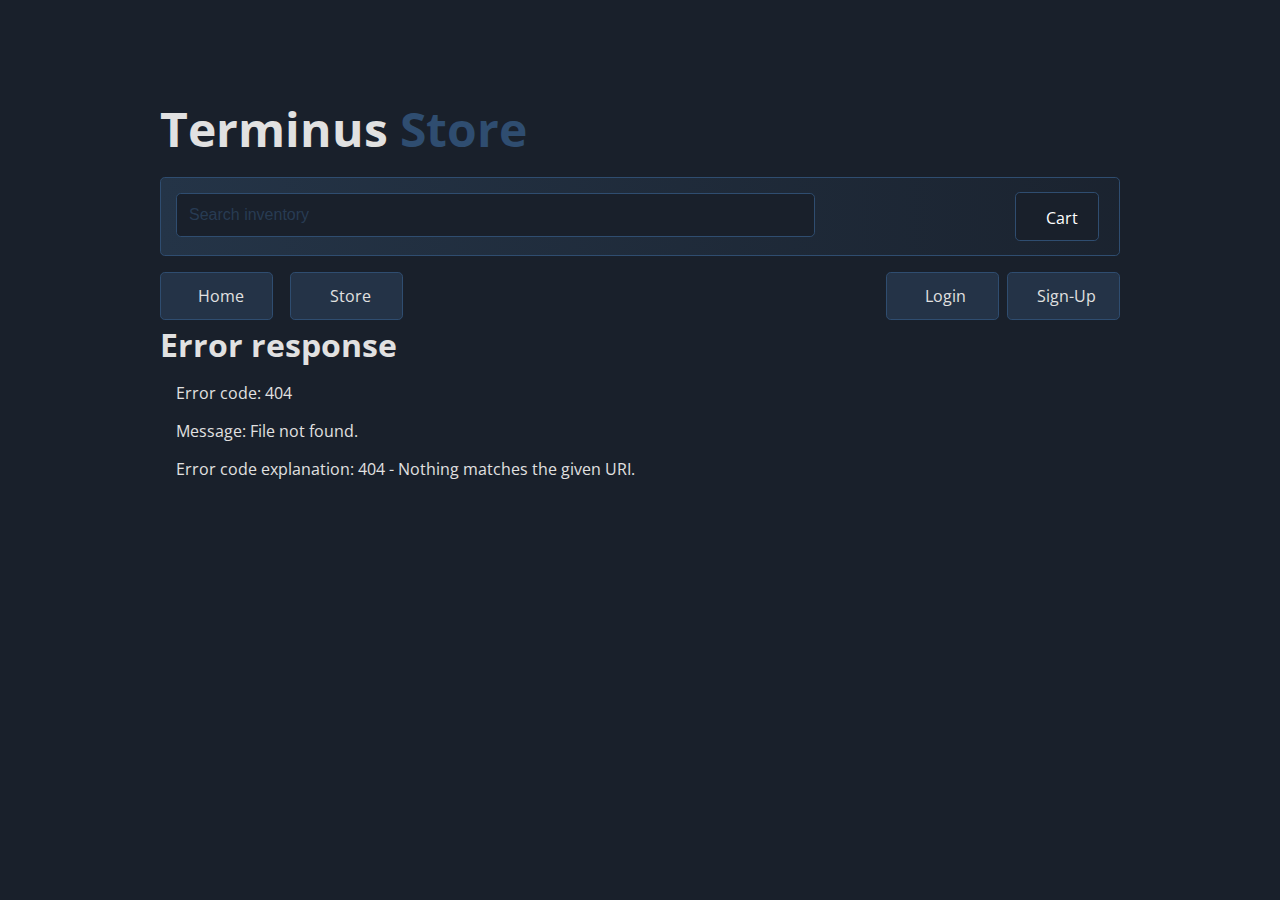
==== index.html @ a8377796 "Documentation, Readme" ====
<!--
    Team Terminus

    @authors
        -Tony Wiedman
-->

<!DOCTYPE html>
<html lang="en">

<head>

    <!-- Meta tags -->
    <meta charset="UTF-8" />
    <meta name="author" content="Team Terminus">
    <meta name="description" content="A store with some cool products.">
    <meta name="keywords" content="terminus, store, java, spring, boot, mvc, jpa, h2, aws, rds">

    <!-- PWA -->
    <link rel="manifest" href="manifest.json" />
    <meta name="viewport" content="width=device-width, initial-scale=1.0" />
    <meta name="theme-color" content="#19202b" />
    <link rel="shortcut icon" type="image/png" href="assets/images/webicon.png" />
    <link rel="apple-touch-icon" href="assets/images/webicon.png" />

    <!-- JavaScript Libaries -->
    <script src="lib/auth.js" defer></script>
    <script src="lib/script.js" defer></script>
    <script src="lib/store.js" defer></script>

    <script src="lib/login.js" defer></script>
    <script src="lib/signup.js" defer></script>
    <script src="lib/order.js" defer></script>
    <script src="lib/orders.js" defer></script>

    <!-- Third party assets -->
    <script src="https://ajax.googleapis.com/ajax/libs/jquery/3.6.0/jquery.js"></script>
    <script src="assets/js/74de4910c5.js" crossorigin="anonymous"></script>

    <!-- Style Assets -->
    <link rel="stylesheet" href="assets/css/style.css">

    <title>The Terminus Store</title>
</head>

<body>
    <!-- 
        Header Container with logo, navigation, etc.
     -->
    <div id="container">
        <h1 id="homeLogo">
            <div class="logoHover">
                <i class="fa-duotone fa-store"></i> Terminus
                <font color="#2f4d70">Store</font>
                <!---<img class="logoPng" src="assets/images/logo.png">--->
            </div>
        </h1>
        <nav>
            <ul class="menu">
                <li class="search">
                    <input id="filterSearch" onkeyup="searchOpenStore(this.value);" class="searchInp" type="text" placeholder="Search inventory"> <i style="margin-left:-2em;margin-top:8px;opacity:0.7;color:#426a97;" class="fa-solid fa-magnifying-glass"></i>
                </li>
                <!-- Submenu -->
                <li id="accountNav" class="item has-submenu">
                    <a tabindex="0">My Account</a>
                    <ul class="submenu">
                        <li class="subitem"><a onclick="showOrders()" id="ordersNav" href="#">Order History</a></li>
                        <li class="subitem"><a id="editAccountNav" href="#">Edit Information</a></li>
                        <li class="subitem"><a id="logOutNav" onclick="logOut();" href="#">Logout</a></li>
                    </ul>
                </li>
                <li class="item button"><a id="cartNav" onclick="getCart()" href="#"><i class="fa-duotone fa-cart-shopping" style="font-size: 1.2rem;margin-right:0.5em"></i>Cart</a></li>



                <!-- Login/Signup Buttons -->
                <!--
                <li class="item button"><a id="loginNav" href="#">Log in</a></li>
                <li class="item button"><a id="logoutNav" href="#">Log out</a></li>
                <li class="item button secondary"><a id="signupNav" href="#">Sign-Up!</a></li>
                -->
                <li class="toggle">
                    <a href="#"><i class="fas fa-bars"></i></a>
                </li>
            </ul>
        </nav>





        <!-- loading message while fetching -->

        <div id="loading">
            Loading...
        </div>
        <div id="buttons">
            <div onclick="main();" id="backBtn" class="xButton" style="display: inline-block;min-width: 113px;text-align: center;"><i style="margin-right:0.5em;" class="fa-duotone fa-house"></i> Home</div>
            <div onclick="getStore();" id="storeBtn" class="xButton" style="display: inline-block;min-width: 113px;text-align: center;"><i style="margin-right:0.5em;" class="fa-duotone fa-shop"></i></i> Store</div>

            <div onclick="signupFetch();" id="topSignupBtn" class="xButton creds"><i style="font-size:smaller;margin-right:0.5em;" class="fa-duotone fa-user-plus"></i> Sign-Up</div>
            <div onclick="loginFetch();" id="topLoginBtn" class="xButton creds" style="float:right;margin-right:0.5em;"><i style="font-size:smaller;margin-right:0.5em;" class="fa-duotone fa-key"></i> Login</div>
        </div>


        <!--
            Main Container
        -->
        <div id="contentContainer">

        </div>


        <!--
            Store Container
        -->
        <div id="storeContainer">
            <table style="width:100%;margin-bottom: 25px;user-select: none;border:0;" align="center" id="storeRows" border="0" cellpadding="0" cellspacing="0">
                <tbody>

                </tbody>
            </table>
        </div>


        <!--
            Product Page Container
        -->
        <div id="storeItemContainer"></div>


        <!--
            Cart Container
        -->
        <div id="cartContainer"></div>


        <!--
            Order History Container
        -->
        <div id="orderContainer"></div>
    </div>
</body>

</html>
---- assets/css/style.css ----
/**
 * TEAM TERMINUS
 * 
 * @authors
 *      -Tony Wiedman
 * 
 */

@import url('https://fonts.googleapis.com/css2?family=Open+Sans:ital,wght@0,300;0,400;0,500;0,600;0,700;0,800;1,300;1,400;1,500;1,600;1,700;1,800&display=swap');
:root {
    color-scheme: dark;
}

* {
    box-sizing: border-box;
    padding: 0;
    margin: 0;
}

#logoutNav {
    display: none;
}

#accountNav {
    /*display: none;*/
    opacity: 0;
}

#backBtn {
    margin-right: 0.8em;
}

input[type="submit"] {
    font-size: 1rem;
    padding: 0.7em !important;
    background: rgb(25, 32, 43);
    color: #e1e1e1;
    border: 1px #2f4d70 solid;
    cursor: pointer;
}

input[type="submit"]:hover {
    background: rgb(25 32 43 / 58%);
}

input[type="checkbox"] {
    margin: 1em;
}

.top-logo {
    margin-top: 1em;
    font-size: 2.5rem;
    font-weight: 900;
    margin-bottom: -0.33em;
    user-select: none;
}

input[type="text"],
input[type="password"],
input[type="email"] {
    font-size: 1rem;
    padding: 0.75em !important;
    background: rgb(25, 32, 43);
    color: #426a97;
    border: 1px #2f4d70 solid;
    border-radius: 0.3em;
    outline: none;
    transition: all ease 0.3s;
}

input[type="text"]:hover,
input[type="password"]:hover,
input[type="email"]:hover {
    background: rgb(32, 40, 53);
}

::placeholder {
    color: #426a978a;
    font-weight: 400;
    opacity: 0.7;
}

body {
    font-family: 'Open Sans', sans-serif;
    background-color: rgb(25, 32, 43);
    color: #e1e1e1;
    max-width: 75vw;
    margin: auto;
}

#homeLogo {
    margin-top: 2em;
    cursor: pointer;
    user-select: none;
    font-size: 3rem;
}

.logoHover {
    display: inline-block;
    transition: .2s all;
}

.logoHover:active {
    transform: scale(0.98);
}

@keyframes logohover {
    0% {
        transform: translateX(0);
    }
    100% {
        transform: translateX(28px);
    }
}

.searchInp {
    margin-top: 0.44em;
    width: 92%;
}

nav {
    margin-top: 1em;
    /*background: #243447;*/
    background-image: linear-gradient(90deg, rgba(36, 52, 71, 1) 0%, rgba(0, 0, 0, 0) 120%);
    padding: 0 15px;
    border: 1px solid #2f4d70;
    border-radius: 0.3em;
    /*box-shadow: inset 0px 0 14px 0px #00000040, 0 0 5px 2px #00000038;*/
    user-select: none;
}

a {
    color: white;
    text-decoration: none;
    cursor: pointer;
}

.menu,
.submenu {
    list-style-type: none;
}

.search {
    font-size: 20px;
    padding: 7.5px 10px 7.5px 0;
    font-weight: 700;
    font-style: italic;
    order: 1;
    position: relative;
    display: block;
    width: 85%;
}

.item {
    padding: 10px;
}

button {
    transition: all .2s ease;
}

button:hover {
    background-color: #2f4d70;
}

.item.button {
    padding: 9px 5px;
}

.item:not(.button) a:hover,
.item a:hover::after {
    color: #ccc;
}


/* Mobile menu */

.menu {
    display: flex;
    flex-wrap: wrap;
    justify-content: space-between;
    align-items: center;
}

.menu li a {
    display: block;
    padding: 15px 5px;
}

.menu li.subitem a {
    padding: 15px;
}

.toggle {
    order: 1;
    font-size: 20px;
}

.item.button {
    order: 2;
}

.item {
    order: 3;
    width: 100%;
    text-align: center;
    display: none;
}

.active .item {
    display: block;
}

.button.secondary {
    /* divider between buttons and menu links */
    border-bottom: 1px #2f4d70 solid;
}


/* Submenu up from mobile screens */

.submenu {
    display: none;
}

.submenu-active .submenu {
    display: block;
}

.has-submenu i {
    font-size: 12px;
}

.has-submenu>a::after {
    font: var(--fa-font-solid);
    font-size: 12px;
    line-height: 16px;
    font-weight: 900;
    content: "\f078";
    color: white;
    padding-left: 5px;
}

.subitem a {
    padding: 10px 15px;
}

.submenu-active {
    background-color: #191f26;
    border-radius: 0.8rem;
}

p {
    margin: 1em;
}

.success-text {
    color: #8eff82;
}

.warning-text {
    color: #ff6f38;
}

.info-text {
    color: #386dff;
}

.singlePriceBox {
    margin-top: 7em;
    margin-right: 1em;
    float: right;
    font-size: larger;
}


/* !responsive mobile */

@media only screen and (max-width: 600px) {
    .singlePriceBox {
        margin-top: 2em;
        margin-right: unset !important;
        float: unset !important;
    }
    .column {
        width: 95%;
    }
    body {
        max-width: 95vw !important;
    }
    nav {
        margin-top: 1em !important;
    }
    .submenu-active {
        margin-bottom: 1em;
    }
    .searchInp {
        margin-top: 2px;
    }
}


/* Tablet menu */

@media all and (min-width: 700px) {
    .menu {
        justify-content: center;
    }
    .search {
        margin-bottom: unset;
        flex: 1;
    }
    .item.button {
        width: auto;
        order: 1;
        display: block;
    }
    .toggle {
        flex: 1;
        text-align: right;
        order: 2;
    }
    /* Button up from tablet screen */
    .menu li.button a {
        padding: 10px 20px;
        margin: 5px 0;
    }
    .button a {
        background: rgb(25, 32, 43);
        border: 1px #2f4d70 solid;
        border-radius: 0.3em;
    }
    .button.secondary {
        border: 0;
    }
    .button.secondary a {
        background: transparent;
        border: 1px #2f4d70 solid;
    }
    .button a:hover {
        text-decoration: none;
    }
    .button:not(.secondary) a:hover {
        background: rgb(38, 58, 88);
        border-color: #27486e;
    }
}

#contentContainer {
    margin-bottom: 2em;
    width: 100%;
}

.mainDiv {
    position: relative;
    z-index: 1;
    background-image: linear-gradient(155deg, rgba(36, 52, 71, 1) 0%, rgba(0, 0, 0, 0) 42%);
    padding: 2em;
    border-radius: 0.3em;
    margin-top: 1em;
    animation: load .2s ease 0s 1 normal forwards;
}

#cartContainer {
    animation: load .2s ease 0s 1 normal forwards;
}

.removeBtn {
    background-color: #475769ad;
    padding: 3px 5px;
    display: inline-block;
    margin: 0.5em;
    border-radius: 0.2em;
    border-bottom: 2px solid #4d5a69;
    border-left: 2px solid #4d5a69;
    font-size: 0.8rem;
    float: right;
    margin-top: -35px;
}

.cartItem {
    position: relative;
    background-image: linear-gradient(147deg, rgba(36, 52, 71, 1) 0%, rgba(0, 0, 0, 0) 85%);
    z-index: 1;
    padding: 0.5em;
    border-radius: 0.3em;
    height: auto;
    width: 100%;
    margin-top: 1em;
    width: 100%;
    transition: all ease 0.3s;
    animation: loadLeft .2s ease 0s 1 normal forwards;
}

.itemPrice {
    font-size: 1.3rem;
}

.cartItem::before {
    position: absolute;
    border-radius: 0.3em;
    content: "";
    top: 0;
    right: 0;
    bottom: 0;
    left: 0;
    background-image: linear-gradient(311deg, rgba(36, 52, 71, 1) 0%, rgba(0, 0, 0, 0) 78%) !important;
    z-index: -1;
    transition: opacity .2s linear;
    opacity: 0;
}

.cartItem:hover::before {
    border-radius: 0.3em;
    opacity: 1;
}

#orderContainer {
    animation: load .2s ease 0s 1 normal forwards;
}

.mainDiv::before {
    position: absolute;
    content: "";
    top: 0;
    right: 0;
    bottom: 0;
    left: 0;
    background: linear-gradient(306deg, rgba(36, 52, 71, 1) 0%, rgba(0, 0, 0, 0) 42%) !important;
    z-index: 1;
    transition: opacity .2s linear;
    border-radius: 0.3em;
    opacity: 0;
}

.mainDiv:hover::before {
    border-radius: 0.3em;
    opacity: 1;
}

.formDiv {
    position: relative;
    background-image: linear-gradient(198deg, rgba(36, 52, 71, 1) 0%, rgba(0, 0, 0, 0) 78%);
    z-index: 1;
    padding: 2em;
    border-radius: 0.3em;
    font-size: 1.2rem;
    height: auto;
    padding: 1.5rem;
    width: 100%;
    margin-top: 1em;
    display: inline-grid;
    width: 100%;
    animation: loadLeft .2s ease 0s 1 normal forwards;
}

.formDiv::before {
    position: absolute;
    border-radius: 0.3em;
    content: "";
    top: 0;
    right: 0;
    bottom: 0;
    left: 0;
    background-image: linear-gradient(29deg, rgba(36, 52, 71, 1) 0%, rgba(0, 0, 0, 0) 78%) !important;
    z-index: -1;
    transition: opacity .2s linear;
    opacity: 0;
}

.formDiv:hover::before {
    border-radius: 0.3em;
    opacity: 1;
}

.formDiv2 {
    position: relative;
    background-image: linear-gradient(29deg, rgba(36, 52, 71, 1) 0%, rgba(0, 0, 0, 0) 95%) !important;
    z-index: 1;
    padding: 2em;
    border-radius: 0.3em;
    font-size: 1.2rem;
    height: auto;
    padding: 1.5rem;
    width: 100%;
    margin-top: 1em;
    display: inline-grid;
    width: 100%;
    animation: loadLeft .2s ease 0s 1 normal forwards;
}

.formDiv2::before {
    position: absolute;
    content: "";
    top: 0;
    right: 0;
    bottom: 0;
    left: 0;
    background-image: linear-gradient(198deg, rgba(36, 52, 71, 1) 0%, rgba(0, 0, 0, 0) 95%) !important;
    z-index: -1;
    transition: opacity .2s linear;
    opacity: 0;
    border-radius: 0.3em;
}

.formDiv2:hover::before {
    opacity: 1;
    border-radius: 0.3em;
}

.formDiv>input {
    margin: 1em;
}

#storeContainer {
    margin-bottom: 2em;
    width: 100%;
}

@keyframes load {
    0% {
        opacity: 0;
        transform: translateY(-80px);
    }
    100% {
        opacity: 1;
        transform: translateY(0);
    }
}

@keyframes loadLeft {
    0% {
        opacity: 0;
        transform: translateX(-250px);
    }
    100% {
        opacity: 1;
        transform: translateX(0);
    }
}

@keyframes loadScale {
    0% {
        transform: scale(0.8);
    }
    100% {
        transform: scale(1);
    }
}

#productContainer {
    width: 100%;
}

.singleProductImage {
    box-shadow: inset 0px 0 14px 0px #00000040, 0 0 5px 2px #00000038;
    border: 1px #2f4d70 solid;
    border-radius: 0.3em;
    margin-top: 1em;
    width: 22vw;
    height: 400px;
    background-position: center center;
    background-color: #fff;
    padding: 0.5em;
    background-size: contain;
    background-repeat: no-repeat;
}

.productImage {
    box-shadow: inset 0px 0 14px 0px #00000040, 0 0 5px 2px #00000038;
    border: 1px #2f4d70 solid;
    width: 100px;
    height: 100px;
    border-radius: 0.5em;
    background-position: center center;
    background-color: #fff;
    padding: 0.5em;
    background-size: contain;
    background-repeat: no-repeat;
}

#singleProductDiv {
    font-size: 1.2rem;
    border-radius: 0.3rem;
    background-color: #19202b;
    height: auto;
    padding: 1.5rem;
    width: 100%;
    border: 1px #2f4d70 solid;
    margin-top: 1em;
    transition: all ease 0.3s;
    animation: loadScale .2s ease 0s 1 normal forwards;
}

.creds {
    min-width: 113px;
    text-align: center;
    display: inline-block;
    float: right;
}

#productDiv {
    border-radius: 0.3rem;
    background-color: #19202b;
    height: auto;
    padding: 1.5rem;
    width: 100%;
    border: 1px #2f4d70 solid;
    margin-top: 1em;
    transition: all ease 0.3s;
    animation: load .2s ease 0s 1 normal forwards;
}

.easyScreenTop {
    margin-top: 5em;
    margin-left: 4em;
    text-align: right;
    animation: faderight 1s ease 0s 1 normal forwards;
}

.easyScreenBottom {
    /*margin-top: 3.2em;*/
    text-align: right;
    animation: fadebottom 1s ease 0s 1 normal forwards;
}

.easy1 {
    opacity: 0;
    transition: none !important;
    animation: fadetop .3s ease 0.5s 1 normal forwards;
}

.step1 {
    font-size: 7rem;
    margin: 1em;
    opacity: 0;
    animation: fadein 1s ease 0.5s 1 normal forwards;
}

.easy2 {
    opacity: 0;
    transition: none !important;
    animation: fadetop .3s ease 0.8s 1 normal forwards;
}

.step2 {
    font-size: 7rem;
    margin: 1em;
    opacity: 0;
    animation: fadein 1s ease 0.8s 1 normal forwards;
}

.easy3 {
    opacity: 0;
    transition: none !important;
    animation: fadetop .3s ease 1.1s 1 normal forwards;
}

.step3 {
    font-size: 7rem;
    margin: 1em;
    opacity: 0;
    animation: fadein 1s ease 1.1s 1 normal forwards;
}

@keyframes fadein {
    0% {
        opacity: 0;
    }
    100% {
        opacity: 1;
    }
}

@keyframes fadetop {
    0% {
        opacity: 0;
        transform: translateY(-100px);
    }
    100% {
        opacity: 1;
        transform: translateY(0);
    }
}

@keyframes fadebottom {
    0% {
        opacity: 0;
        transform: translateY(50px);
    }
    100% {
        opacity: 1;
        transform: translateY(0);
    }
}

@keyframes faderight {
    0% {
        opacity: 0;
        transform: translateX(50px);
    }
    100% {
        opacity: 1;
        transform: translateX(0);
    }
}

#productDiv:hover {
    background-image: linear-gradient(151deg, rgba(36, 52, 71, 1) 0%, rgba(0, 0, 0, 0) 85%);
    border: 1px #19202b solid;
    /*box-shadow: 0px 0px 29px 0px rgb(0 0 0 / 64%);*/
}

.title {
    margin-top: 0.5em;
    margin-bottom: 0.5em;
}

.productContainer:after {
    content: "";
    display: table;
    clear: both;
}

button,
.xButton {
    background-color: #243347;
    padding: 0.76em;
    border: 1px solid #2f4d70;
    border-radius: 0.3em;
    margin-bottom: 0.15em;
    user-select: none;
    display: block;
    cursor: pointer;
}

#topLoginBtn {
    display: none;
}

#topSignupBtn {
    display: none;
}

.xButton:hover {
    background-color: #3a5472;
    border: 1px solid #243347;
}

.xButton:active {
    transform: scale(0.98);
}

.column {
    float: left;
    width: 50%;
    padding: 10px;
    margin: 0;
}

.row:after {
    content: "";
    display: table;
    clear: both;
}

.logoPng {
    width: 76%;
    height: auto;
}

.productTitle {
    font-size: 1.5rem;
    text-align: left;
    margin-bottom: 1em;
}

.right {
    float: right;
}

@media only screen and (max-width: 1200px) {
    body {
        max-width: 90vw !important;
    }
    .column {
        width: 100% !important;
    }
    .productLeft {
        width: 100% !important;
        margin-left: 0 !important;
        margin-right: 0 !important;
    }
    .productRight {
        width: 100% !important;
    }
    .productTitle {
        font-size: 1.2rem !important;
    }
    #productDiv {
        font-size: 0.9rem !important;
    }
    #homeLogo {
        font-size: 1.9rem;
    }
    .title {
        font-size: 1.7rem;
    }
    .xButton {
        width: auto !important;
        text-align: center;
    }
    .logoPng {
        width: 80vw;
        height: auto;
    }
    .singleProductImage {
        width: 100% !important;
    }
    .mainDiv {
        width: 100%;
    }
}


/* Desktop menu */

@media all and (min-width: 960px) {
    .menu {
        align-items: flex-start;
        flex-wrap: nowrap;
        background: none;
    }
    .search {
        order: 0;
    }
    .item {
        order: 1;
        position: relative;
        display: block;
        width: auto;
    }
    .button {
        order: 2;
    }
    .submenu-active .submenu {
        border-bottom: 1px solid #2f4d70;
        border-right: 1px solid #2f4d70;
        border-left: 1px solid #2f4d70;
        display: block;
        position: absolute;
        left: -67px;
        top: 72px;
        min-width: 200px;
        background: #191f26f2;
        z-index: 5;
    }
    .toggle {
        display: none;
    }
    .submenu-active {
        border-radius: 0;
    }
}

#cartContainer {
    margin-bottom: 2em;
    width: 100%;
    display: none;
}

#orderContainer {
    margin-bottom: 2em;
    width: 100%;
    display: none;
}

#buttons {
    margin-top: 1em;
}

#storeItemContainer {
    margin-bottom: 2em;
    width: 100%;
}

.disabled {
    pointer-events: none;
}

#cartBtn {
    text-align: center;
}
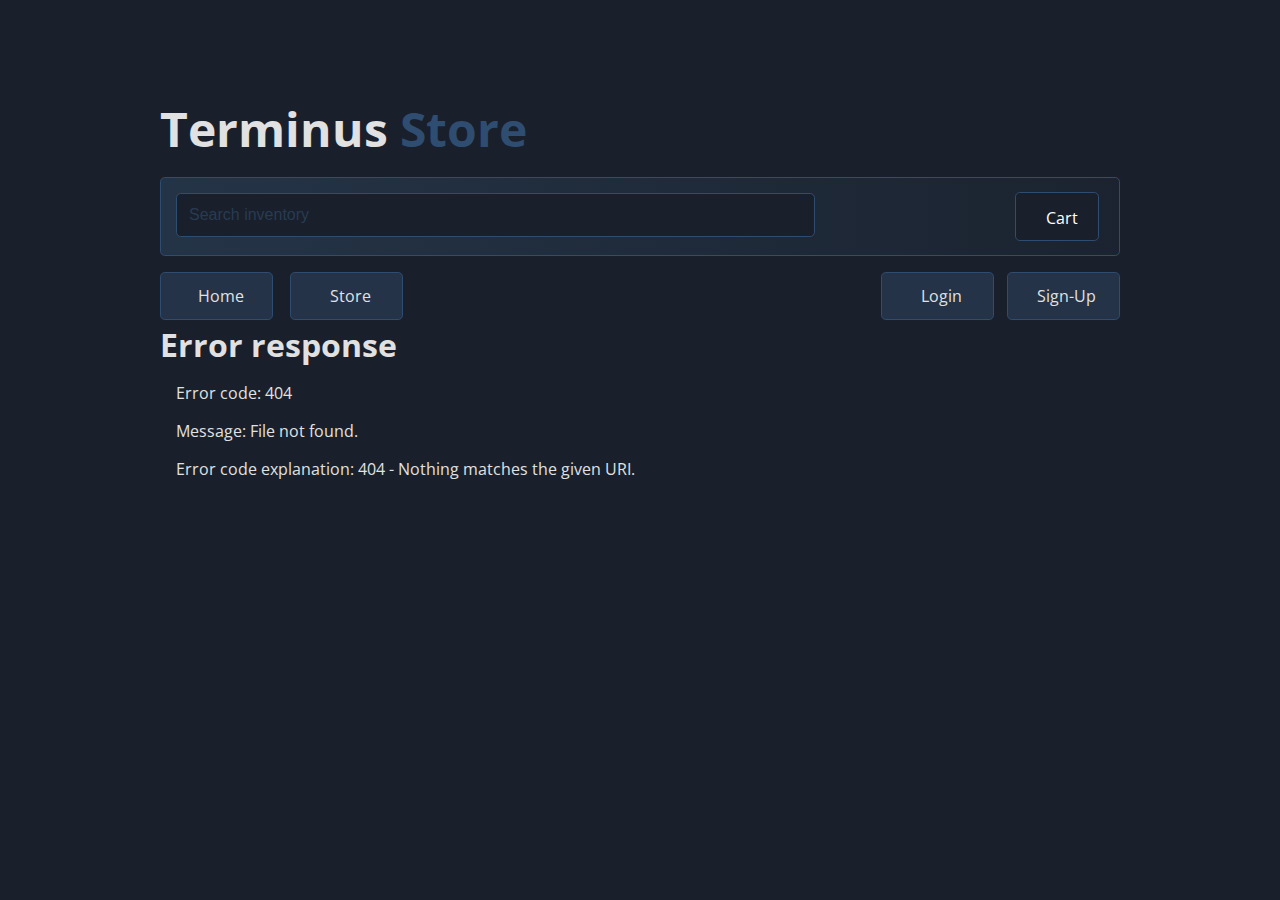
==== commit 46f672ea: "Merge branch '220620-java:main' into main" ====
--- a/index.html
+++ b/index.html
@@ -99,7 +99,7 @@
             <div onclick="getStore();" id="storeBtn" class="xButton" style="display: inline-block;min-width: 113px;text-align: center;"><i style="margin-right:0.5em;" class="fa-duotone fa-shop"></i></i> Store</div>
 
             <div onclick="signupFetch();" id="topSignupBtn" class="xButton creds"><i style="font-size:smaller;margin-right:0.5em;" class="fa-duotone fa-user-plus"></i> Sign-Up</div>
-            <div onclick="loginFetch();" id="topLoginBtn" class="xButton creds" style="float:right;margin-right:0.5em;"><i style="font-size:smaller;margin-right:0.5em;" class="fa-duotone fa-key"></i> Login</div>
+            <div onclick="loginFetch();" id="topLoginBtn" class="xButton creds" style="float:right;"><i style="font-size:smaller;margin-right:0.5em;" class="fa-duotone fa-key"></i> Login</div>
         </div>
 
 
--- a/assets/css/style.css
+++ b/assets/css/style.css
@@ -820,6 +820,23 @@
     .mainDiv {
         width: 100%;
     }
+    #storeBtn {
+        float: right;
+    }
+    .easyScreenBottom {
+        text-align: unset !important;
+    }
+    .easyScreenTop {
+        margin-left: unset !important;
+        text-align: unset !important;
+    }
+    #topLoginBtn {
+        margin-right: unset !important;
+    }
+}
+
+#topLoginBtn {
+    margin-right: 0.8em;
 }
 
 
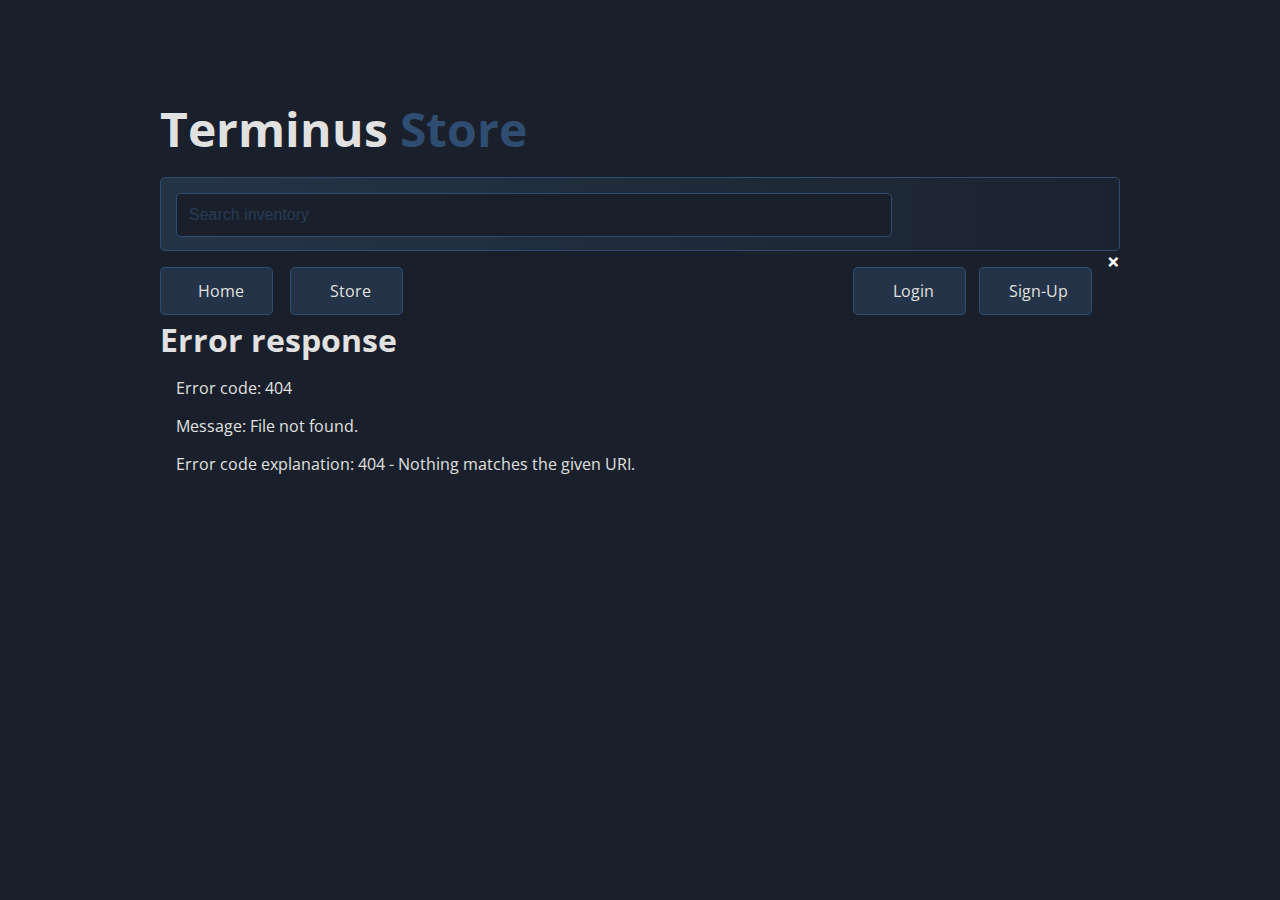
==== commit 540a6cab: "alert" ====
--- a/index.html
+++ b/index.html
@@ -30,6 +30,7 @@
 
     <script src="lib/login.js" defer></script>
     <script src="lib/signup.js" defer></script>
+    <script src="lib/account.js" defer></script>
     <script src="lib/order.js" defer></script>
     <script src="lib/orders.js" defer></script>
 
@@ -65,7 +66,7 @@
                     <a tabindex="0">My Account</a>
                     <ul class="submenu">
                         <li class="subitem"><a onclick="showOrders()" id="ordersNav" href="#">Order History</a></li>
-                        <li class="subitem"><a id="editAccountNav" href="#">Edit Information</a></li>
+                        <li class="subitem"><a id="editAccountNav" onclick="fetchAccountInfo()">Edit Information</a></li>
                         <li class="subitem"><a id="logOutNav" onclick="logOut();" href="#">Logout</a></li>
                     </ul>
                 </li>
@@ -94,6 +95,22 @@
         <div id="loading">
             Loading...
         </div>
+
+        <div class="alert">
+            <span class="closebtn" onclick="this.parentElement.style.display='none';">&times;</span>
+            <span id="alertMessage"></span>
+        </div>
+
+        <div class="succcess">
+            <span class="closebtn" onclick="this.parentElement.style.display='none';">&times;</span>
+            <span id="successMessage"></span>
+        </div>
+
+        <div class="info">
+            <span class="closebtn" onclick="this.parentElement.style.display='none';">&times;</span>
+            <span id="infoMessage"></span>
+        </div>
+
         <div id="buttons">
             <div onclick="main();" id="backBtn" class="xButton" style="display: inline-block;min-width: 113px;text-align: center;"><i style="margin-right:0.5em;" class="fa-duotone fa-house"></i> Home</div>
             <div onclick="getStore();" id="storeBtn" class="xButton" style="display: inline-block;min-width: 113px;text-align: center;"><i style="margin-right:0.5em;" class="fa-duotone fa-shop"></i></i> Store</div>
@@ -139,6 +156,16 @@
             Order History Container
         -->
         <div id="orderContainer"></div>
+
+        <!--
+            Order History Item Container
+        -->
+        <div id="orderHistoryItemContainer"></div>
+
+        <!--
+            Edit Account Container
+        -->
+        <div id="editAccountContainer"></div>
     </div>
 </body>
 
--- a/assets/css/style.css
+++ b/assets/css/style.css
@@ -366,16 +366,18 @@
 }
 
 .removeBtn {
-    background-color: #475769ad;
     padding: 3px 5px;
     display: inline-block;
     margin: 0.5em;
     border-radius: 0.2em;
-    border-bottom: 2px solid #4d5a69;
-    border-left: 2px solid #4d5a69;
-    font-size: 0.8rem;
+    font-size: 0.9rem;
     float: right;
     margin-top: -35px;
+    transition: all .2s ease;
+}
+
+.removeBtn:hover {
+    opacity: 0.5 !important;
 }
 
 .cartItem {
@@ -553,7 +555,7 @@
 }
 
 .singleProductImage {
-    box-shadow: inset 0px 0 14px 0px #00000040, 0 0 5px 2px #00000038;
+    box-shadow: 2px 2px 4px -1px #837f6f;
     border: 1px #2f4d70 solid;
     border-radius: 0.3em;
     margin-top: 1em;
@@ -566,12 +568,21 @@
     background-repeat: no-repeat;
 }
 
+.closeBtn {
+    background-color: #9f3c3280 !important;
+    border: 1px solid #a75555ed !important;
+}
+
+.closeBtn:hover {
+    background-color: #cd4d4080 !important;
+}
+
 .productImage {
-    box-shadow: inset 0px 0 14px 0px #00000040, 0 0 5px 2px #00000038;
+    box-shadow: 2px 2px 4px -1px #837f6f;
     border: 1px #2f4d70 solid;
     width: 100px;
     height: 100px;
-    border-radius: 0.5em;
+    border-radius: 0.3em;
     background-position: center center;
     background-color: #fff;
     padding: 0.5em;
@@ -592,6 +603,19 @@
     animation: loadScale .2s ease 0s 1 normal forwards;
 }
 
+#singleOrderDiv {
+    font-size: 1.2rem;
+    border-radius: 0.3rem;
+    background-color: #19202b;
+    height: auto;
+    padding: 1.5rem;
+    width: 100%;
+    border: 1px #2f4d70 solid;
+    margin-top: 1em;
+    transition: all ease 0.3s;
+    animation: loadScale .2s ease 0s 1 normal forwards;
+}
+
 .creds {
     min-width: 113px;
     text-align: center;
@@ -714,6 +738,7 @@
 .title {
     margin-top: 0.5em;
     margin-bottom: 0.5em;
+    font-size: 1.5rem;
 }
 
 .productContainer:after {
@@ -880,6 +905,21 @@
     }
 }
 
+.totalOrderPrice {
+    margin: 1em;
+    margin-top: 2em;
+    margin-left: -1em;
+    text-align: right;
+    width: 100%;
+    font-size: 2rem;
+}
+
+.edit,
+.cred,
+.new {
+    margin: 1em;
+}
+
 #cartContainer {
     margin-bottom: 2em;
     width: 100%;
@@ -892,6 +932,12 @@
     display: none;
 }
 
+#editAccountContainer {
+    margin-bottom: 2em;
+    width: 100%;
+    display: none;
+}
+
 #buttons {
     margin-top: 1em;
 }
@@ -907,4 +953,52 @@
 
 #cartBtn {
     text-align: center;
+}
+
+#orderHistoryItemContainer {
+    margin-bottom: 2em;
+    width: 100%;
+    display: none;
+}
+
+.alert {
+    padding: 20px;
+    background-color: #f16960b9;
+    color: white;
+    border: 2px solid #e84539;
+    margin: 1em;
+    display: none;
+}
+
+.success {
+    padding: 20px;
+    background-color: #90f160b9;
+    color: white;
+    border: 2px solid #65e839;
+    margin: 1em;
+    display: none;
+}
+
+.info {
+    padding: 20px;
+    background-color: #60a6f1b9;
+    color: white;
+    border: 2px solid #39a5e8;
+    margin: 1em;
+    display: none;
+}
+
+.closebtn {
+    margin-left: 15px;
+    color: white;
+    font-weight: bold;
+    float: right;
+    font-size: 22px;
+    line-height: 20px;
+    cursor: pointer;
+    transition: 0.3s;
+}
+
+.closebtn:hover {
+    color: black;
 }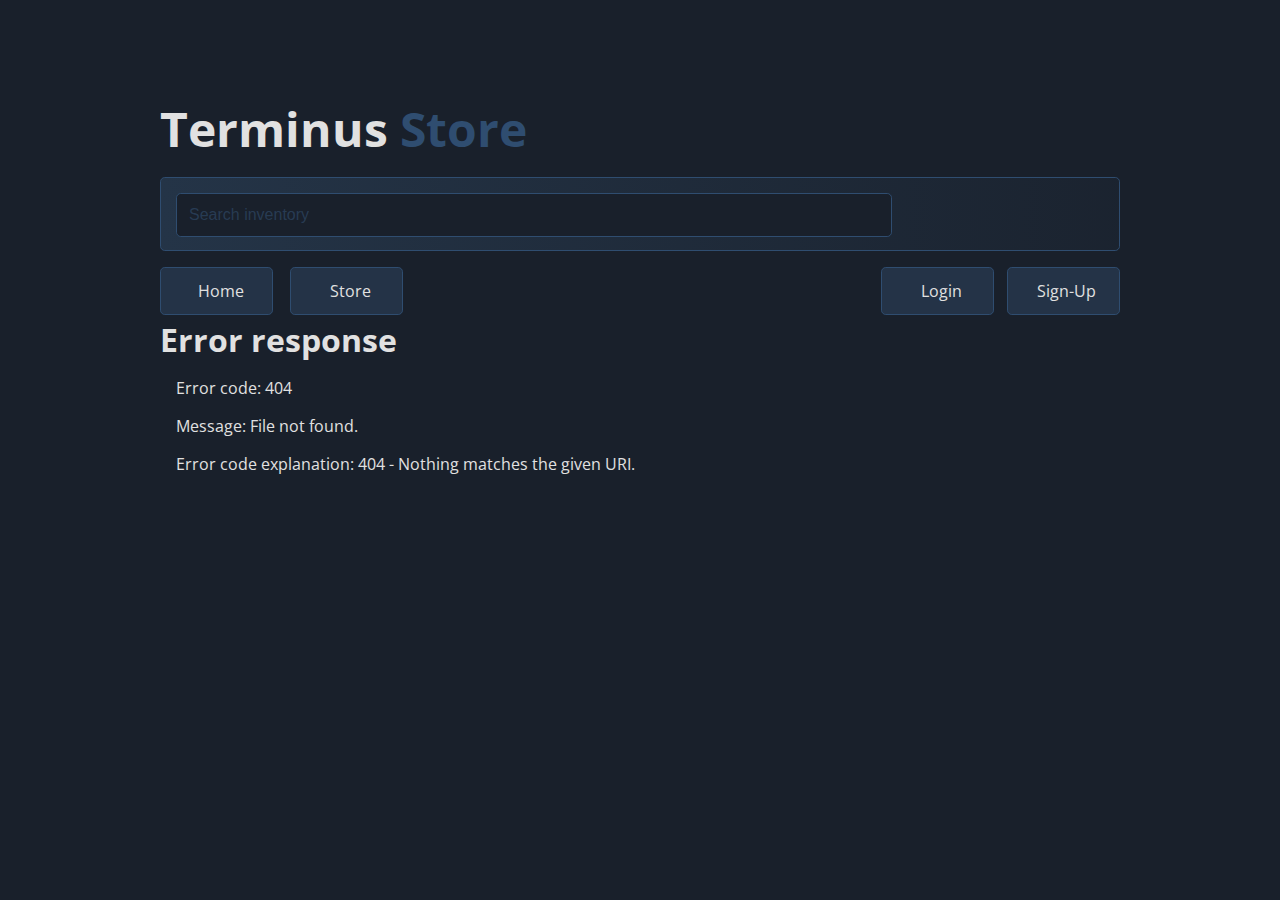
==== commit bc45a208: "Update index.html" ====
--- a/index.html
+++ b/index.html
@@ -96,17 +96,17 @@
             Loading...
         </div>
 
-        <div class="alert">
+        <div id="alert">
             <span class="closebtn" onclick="this.parentElement.style.display='none';">&times;</span>
             <span id="alertMessage"></span>
         </div>
 
-        <div class="succcess">
+        <div id="success">
             <span class="closebtn" onclick="this.parentElement.style.display='none';">&times;</span>
             <span id="successMessage"></span>
         </div>
 
-        <div class="info">
+        <div id="info">
             <span class="closebtn" onclick="this.parentElement.style.display='none';">&times;</span>
             <span id="infoMessage"></span>
         </div>
--- a/assets/css/style.css
+++ b/assets/css/style.css
@@ -961,7 +961,7 @@
     display: none;
 }
 
-.alert {
+#alert {
     padding: 20px;
     background-color: #f16960b9;
     color: white;
@@ -970,7 +970,7 @@
     display: none;
 }
 
-.success {
+#success {
     padding: 20px;
     background-color: #90f160b9;
     color: white;
@@ -979,7 +979,7 @@
     display: none;
 }
 
-.info {
+#info {
     padding: 20px;
     background-color: #60a6f1b9;
     color: white;
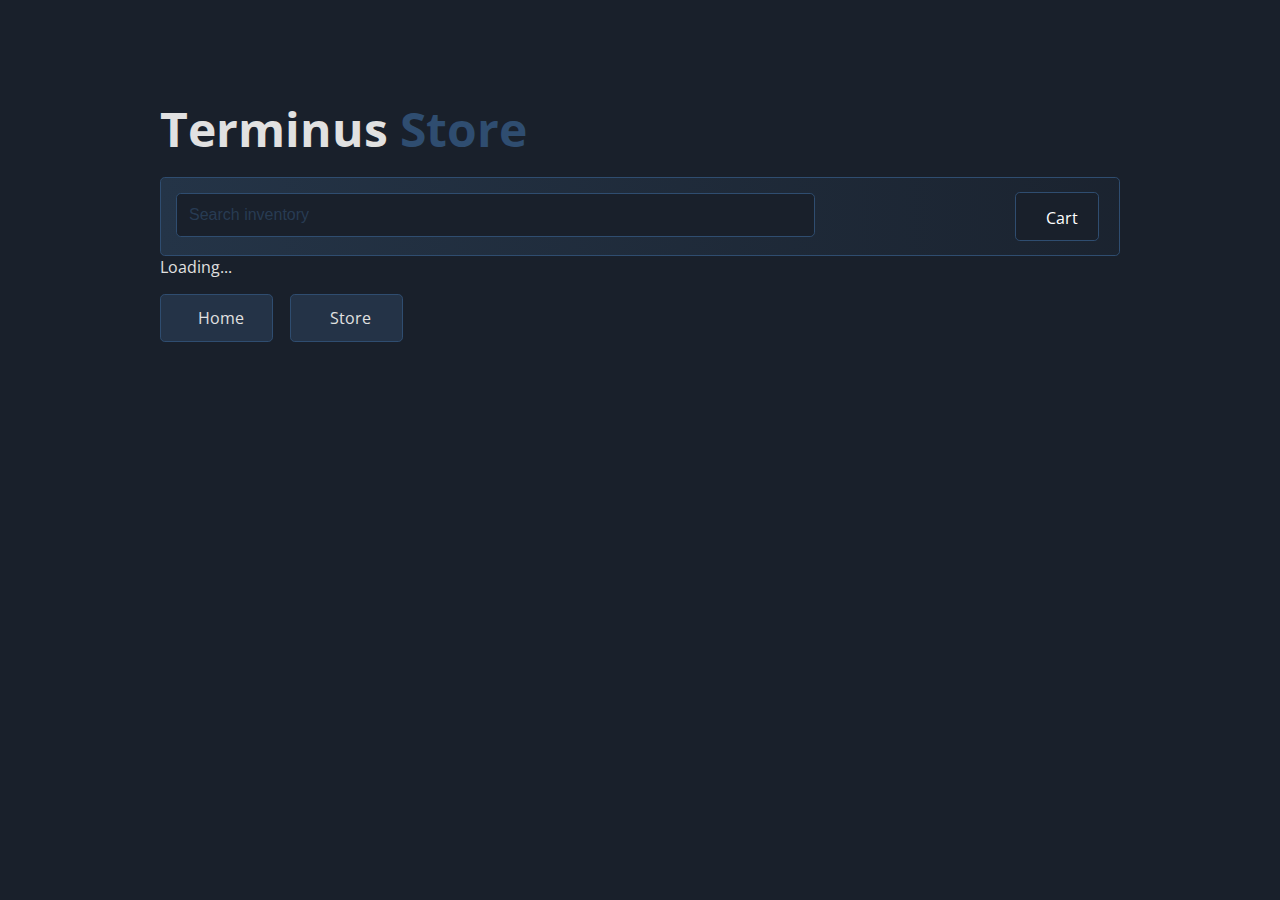
==== commit 3b96a494: "minify" ====
--- a/index.html
+++ b/index.html
@@ -24,6 +24,9 @@
     <link rel="apple-touch-icon" href="assets/images/webicon.png" />
 
     <!-- JavaScript Libaries -->
+
+    <script src="lib/terminus.min.js"></script>
+    <!--
     <script src="lib/auth.js" defer></script>
     <script src="lib/script.js" defer></script>
     <script src="lib/store.js" defer></script>
@@ -33,13 +36,13 @@
     <script src="lib/account.js" defer></script>
     <script src="lib/order.js" defer></script>
     <script src="lib/orders.js" defer></script>
-
+    -->
     <!-- Third party assets -->
     <script src="https://ajax.googleapis.com/ajax/libs/jquery/3.6.0/jquery.js"></script>
     <script src="assets/js/74de4910c5.js" crossorigin="anonymous"></script>
 
     <!-- Style Assets -->
-    <link rel="stylesheet" href="assets/css/style.css">
+    <link rel="stylesheet" href="assets/css/terminus.min.css">
 
     <title>The Terminus Store</title>
 </head>
@@ -72,8 +75,6 @@
                 </li>
                 <li class="item button"><a id="cartNav" onclick="getCart()" href="#"><i class="fa-duotone fa-cart-shopping" style="font-size: 1.2rem;margin-right:0.5em"></i>Cart</a></li>
 
-
-
                 <!-- Login/Signup Buttons -->
                 <!--
                 <li class="item button"><a id="loginNav" href="#">Log in</a></li>
@@ -87,9 +88,6 @@
         </nav>
 
 
-
-
-
         <!-- loading message while fetching -->
 
         <div id="loading">
@@ -97,17 +95,14 @@
         </div>
 
         <div id="alert">
-            <span class="closebtn" onclick="this.parentElement.style.display='none';">&times;</span>
             <span id="alertMessage"></span>
         </div>
 
         <div id="success">
-            <span class="closebtn" onclick="this.parentElement.style.display='none';">&times;</span>
             <span id="successMessage"></span>
         </div>
 
         <div id="info">
-            <span class="closebtn" onclick="this.parentElement.style.display='none';">&times;</span>
             <span id="infoMessage"></span>
         </div>
 
@@ -145,12 +140,10 @@
         -->
         <div id="storeItemContainer"></div>
 
-
         <!--
             Cart Container
         -->
         <div id="cartContainer"></div>
-
 
         <!--
             Order History Container
@@ -166,6 +159,7 @@
             Edit Account Container
         -->
         <div id="editAccountContainer"></div>
+
     </div>
 </body>
 
--- a/assets/css/terminus.min.css
+++ b/assets/css/terminus.min.css
@@ -0,0 +1 @@
+ @import url('https://fonts.googleapis.com/css2?family=Open+Sans:ital,wght@0,300;0,400;0,500;0,600;0,700;0,800;1,300;1,400;1,500;1,600;1,700;1,800&display=swap');:root {color-scheme: dark;}* {box-sizing: border-box;padding: 0;margin: 0;}#logoutNav {display: none;}#accountNav {opacity: 0;}#backBtn {margin-right: 0.8em;}input[type="submit"] {font-size: 1rem;padding: 0.7em !important;background: rgb(25, 32, 43);color: #e1e1e1;border: 1px #2f4d70 solid;cursor: pointer;transition: .2s all ease;}input[type="submit"]:hover {background: rgb(25 32 43 / 58%);}input[type="checkbox"] {margin: 1em;}.top-logo {margin-top: 1em;font-size: 2.5rem;font-weight: 900;margin-bottom: -0.33em;user-select: none;}input[type="text"], input[type="password"], input[type="email"] {font-size: 1rem;padding: 0.75em !important;background: rgb(25, 32, 43);color: #426a97;border: 1px #2f4d70 solid;border-radius: 0.3em;outline: none;}input[type="text"]:hover, input[type="password"]:hover, input[type="email"]:hover {background: rgb(32, 40, 53);}::placeholder {color: #426a978a;font-weight: 400;opacity: 0.7;}body {font-family: 'Open Sans', sans-serif;background-color: rgb(25, 32, 43);color: #e1e1e1;max-width: 75vw;margin: auto;}#homeLogo {margin-top: 2em;cursor: pointer;user-select: none;font-size: 3rem;}.logoHover {display: inline-block;}.logoHover:active {transform: scale(0.98);}.searchInp {margin-top: 0.44em;width: 92%;}nav {margin-top: 1em;background-image: linear-gradient(90deg, rgba(36, 52, 71, 1) 0%, rgba(0, 0, 0, 0) 120%);padding: 0 15px;border: 1px solid #2f4d70;border-radius: 0.3em;user-select: none;}a {color: white;text-decoration: none;cursor: pointer;transition: all .2s ease;}.menu, .submenu {list-style-type: none;}.search {font-size: 20px;padding: 7.5px 10px 7.5px 0;font-weight: 700;font-style: italic;order: 1;position: relative;display: block;width: 85%;}.item {padding: 10px;}button {}button:hover {background-color: #2f4d70;}.item.button {padding: 9px 5px;}.item:not(.button) a:hover, .item a:hover::after {color: #ccc;}.menu {display: flex;flex-wrap: wrap;justify-content: space-between;align-items: center;}.menu li a {display: block;padding: 15px 5px;transition: all .2s ease;}.menu li.subitem a {padding: 15px;transition: all .2s ease;}.toggle {order: 1;font-size: 20px;}.item.button {order: 2;}.item {order: 3;width: 100%;text-align: center;display: none;}.active .item {display: block;}.button.secondary {border-bottom: 1px #2f4d70 solid;}.submenu {display: none;}.submenu-active .submenu {display: block;}.has-submenu i {font-size: 12px;}.has-submenu>a::after {font: var(--fa-font-solid);font-size: 12px;line-height: 16px;font-weight: 900;content: "\f078";color: white;padding-left: 5px;}.subitem a {padding: 10px 15px;transition: all .2s ease;}.submenu-active {background-color: #191f26;border-radius: 0.8rem;}p {margin: 1em;}.success-text {color: #8eff82;}.warning-text {color: #ff6f38;}.info-text {color: #386dff;}.singlePriceBox {margin-top: 7em;margin-right: 1em;float: right;font-size: larger;}@media only screen and (max-width: 600px) {.singlePriceBox {margin-top: 2em;margin-right: unset !important;float: unset !important;}.column {width: 95%;}body {max-width: 95vw !important;}nav {margin-top: 1em !important;}.submenu-active {margin-bottom: 1em;}.searchInp {margin-top: 2px;}}@media all and (min-width: 700px) {.menu {justify-content: center;}.search {margin-bottom: unset;flex: 1;}.item.button {width: auto;order: 1;display: block;}.toggle {flex: 1;text-align: right;order: 2;}.menu li.button a {padding: 10px 20px;margin: 5px 0;transition: all .2s ease;}.button a {background: rgb(25, 32, 43);border: 1px #2f4d70 solid;border-radius: 0.3em;transition: all .2s ease;}.button.secondary {border: 0;}.button.secondary a {background: transparent;border: 1px #2f4d70 solid;}.button a:hover {text-decoration: none;}.button:not(.secondary) a:hover {background: rgb(38, 58, 88);border-color: #27486e;}}#contentContainer {margin-bottom: 2em;width: 100%;}.mainDiv {position: relative;z-index: 1;background-image: linear-gradient(155deg, rgba(36, 52, 71, 1) 0%, rgba(0, 0, 0, 0) 42%);padding: 2em;border-radius: 0.3em;margin-top: 1em;animation: load .2s ease 0s 1 normal forwards;transition: unset !important;}#cartContainer {transition: unset !important;animation: load .2s ease 0s 1 normal forwards;}.removeBtn {padding: 3px 5px;display: inline-block;margin: 0.5em;border-radius: 0.2em;font-size: 0.9rem;float: right;margin-top: -35px;}.removeBtn:hover {opacity: 0.5 !important;}.singleOrderDiv {transition: unset !important;}.productItem {position: relative;background-image: linear-gradient(147deg, rgba(36, 52, 71, 1) 0%, rgba(0, 0, 0, 0) 85%);z-index: 1;padding: 0.5em;border-radius: 0.3em;height: auto;width: 100%;margin-top: 1em;width: 100%;animation: loadLeft .2s ease 0s 1 normal forwards;}.cartItem {position: relative;background-image: linear-gradient(147deg, rgba(36, 52, 71, 1) 0%, rgba(0, 0, 0, 0) 85%);z-index: 1;padding: 0.5em;border-radius: 0.3em;height: auto;width: 100%;margin-top: 1em;width: 100%;transition: unset !important;animation: loadLeft .2s ease 0s 1 normal forwards;}.itemPrice {font-size: 1.3rem;}.cartItem::before {position: absolute;border-radius: 0.3em;content: "";top: 0;right: 0;bottom: 0;left: 0;background-image: linear-gradient(311deg, rgba(36, 52, 71, 1) 0%, rgba(0, 0, 0, 0) 78%) !important;z-index: -1;transition: opacity .2s linear;opacity: 0;}.cartItem:hover::before {border-radius: 0.3em;opacity: 1;}.mainDiv::before {position: absolute;content: "";top: 0;right: 0;bottom: 0;left: 0;background: linear-gradient(306deg, rgba(36, 52, 71, 1) 0%, rgba(0, 0, 0, 0) 42%) !important;z-index: 1;transition: opacity .2s linear;border-radius: 0.3em;opacity: 0;}.mainDiv:hover::before {border-radius: 0.3em;opacity: 1;}.formDiv {position: relative;background-image: linear-gradient(198deg, rgba(36, 52, 71, 1) 0%, rgba(0, 0, 0, 0) 78%);z-index: 1;padding: 2em;border-radius: 0.3em;font-size: 1.2rem;height: auto;padding: 1.5rem;width: 100%;margin-top: 1em;display: inline-grid;width: 100%;transition: unset !important;animation: loadLeft .2s ease 0s 1 normal forwards;}.formDiv::before {position: absolute;border-radius: 0.3em;content: "";top: 0;right: 0;bottom: 0;left: 0;background-image: linear-gradient(29deg, rgba(36, 52, 71, 1) 0%, rgba(0, 0, 0, 0) 78%) !important;z-index: -1;transition: opacity .2s linear;opacity: 0;}.formDiv:hover::before {border-radius: 0.3em;opacity: 1;}.formDiv2 {position: relative;background-image: linear-gradient(29deg, rgba(36, 52, 71, 1) 0%, rgba(0, 0, 0, 0) 95%) !important;z-index: 1;padding: 2em;border-radius: 0.3em;font-size: 1.2rem;height: auto;padding: 1.5rem;width: 100%;margin-top: 1em;display: inline-grid;width: 100%;transition: unset !important;animation: loadLeft .2s ease 0s 1 normal forwards;}.formDiv2::before {position: absolute;content: "";top: 0;right: 0;bottom: 0;left: 0;background-image: linear-gradient(198deg, rgba(36, 52, 71, 1) 0%, rgba(0, 0, 0, 0) 95%) !important;z-index: -1;transition: opacity .2s linear;opacity: 0;border-radius: 0.3em;}.formDiv2:hover::before {opacity: 1;border-radius: 0.3em;}.formDiv>input {margin: 1em;}#storeContainer {margin-bottom: 2em;width: 100%;}@keyframes load {0% {opacity: 0;transform: translateY(-80px);}100% {opacity: 1;transform: translateY(0);}}@keyframes loadLeft {0% {opacity: 0;transform: translateX(-250px);}100% {opacity: 1;transform: translateX(0);}}@keyframes loadScale {0% {opacity: 0;transform: scale(0.8);}100% {opacity: 1;transform: scale(1);}}#productContainer {width: 100%;}.singleProductImage {box-shadow: 2px 2px 4px -1px #837f6f;border: 1px #2f4d70 solid;border-radius: 0.3em;margin-top: 1em;width: 22vw;height: 400px;background-position: center center;background-color: #fff;padding: 0.5em;background-size: contain;background-repeat: no-repeat;}.closeBtn {background-color: #9f3c3280 !important;border: 1px solid #a75555ed !important;}.closeBtn:hover {background-color: #cd4d4080 !important;}.productImage {box-shadow: 2px 2px 4px -1px #837f6f;border: 1px #2f4d70 solid;width: 100px;height: 100px;border-radius: 0.3em;background-position: center center;background-color: #fff;padding: 0.5em;background-size: contain;background-repeat: no-repeat;}#singleProductDiv {font-size: 1.2rem;border-radius: 0.3rem;background-color: #19202b;height: auto;padding: 1.5rem;width: 100%;border: 1px #2f4d70 solid;margin-top: 1em;transition: unset !important;animation: loadScale .2s ease 0s 1 normal forwards;}#singleOrderDiv {font-size: 1.2rem;border-radius: 0.3rem;background-color: #19202b;height: auto;padding: 1.5rem;width: 100%;border: 1px #2f4d70 solid;margin-top: 1em;animation: loadScale .2s ease 0s 1 normal forwards;}.creds {min-width: 113px;text-align: center;display: inline-block;float: right;}#productDiv {border-radius: 0.3rem;background-color: #19202b;height: auto;padding: 1.5rem;width: 100%;border: 1px #2f4d70 solid;margin-top: 1em;transition: unset !important;animation: load .2s ease 0s 1 normal forwards;}.easyScreenTop {margin-top: 5em;margin-left: 4em;text-align: right;transition: unset !important;animation: faderight 1s ease 0s 1 normal forwards;}.easyScreenBottom {text-align: right;transition: unset !important;animation: fadebottom 1s ease 0s 1 normal forwards;}.easy1 {opacity: 0;transition: none !important;animation: fadetop .3s ease 0.5s 1 normal forwards;}.step1 {font-size: 7rem;margin: 1em;opacity: 0;transition: unset !important;animation: fadein 1s ease 0.5s 1 normal forwards;}.easy2 {opacity: 0;transition: none !important;animation: fadetop .3s ease 0.8s 1 normal forwards;}.step2 {font-size: 7rem;margin: 1em;opacity: 0;transition: unset !important;animation: fadein 1s ease 0.8s 1 normal forwards;}.easy3 {opacity: 0;transition: none !important;animation: fadetop .3s ease 1.1s 1 normal forwards;}.step3 {font-size: 7rem;margin: 1em;opacity: 0;transition: unset !important;animation: fadein 1s ease 1.1s 1 normal forwards;}@keyframes fadein {0% {opacity: 0;}100% {opacity: 1;}}@keyframes fadetop {0% {opacity: 0;transform: translateY(-100px);}100% {opacity: 1;transform: translateY(0);}}@keyframes fadebottom {0% {opacity: 0;transform: translateY(50px);}100% {opacity: 1;transform: translateY(0);}}@keyframes faderight {0% {opacity: 0;transform: translateX(50px);}100% {opacity: 1;transform: translateX(0);}}#productDiv:hover {background-image: linear-gradient(151deg, rgba(36, 52, 71, 1) 0%, rgba(0, 0, 0, 0) 85%);border: 1px #19202b solid;}.title {margin-top: 0.5em;margin-bottom: 0.5em;font-size: 1.5rem;}.productContainer:after {content: "";display: table;clear: both;}button, .xButton {background-color: #243347;padding: 0.76em;border: 1px solid #2f4d70;border-radius: 0.3em;margin-bottom: 0.15em;user-select: none;display: block;cursor: pointer;transition: all .2s ease;}#topLoginBtn {display: none;}#topSignupBtn {display: none;}.xButton:hover {background-color: #3a5472;border: 1px solid #243347;}.xButton:active {transform: scale(0.98);}.column {float: left;width: 50%;padding: 10px;margin: 0;}.row:after {content: "";display: table;clear: both;}.logoPng {width: 76%;height: auto;}.productTitle {font-size: 1.5rem;text-align: left;margin-bottom: 1em;}.right {float: right;}@media only screen and (max-width: 1100px) {body {max-width: 90vw !important;}.column {width: 100% !important;}.productLeft {width: 100% !important;margin-left: 0 !important;margin-right: 0 !important;}.productRight {width: 100% !important;}.productTitle {font-size: 1.2rem !important;}#productDiv {font-size: 0.9rem !important;}#homeLogo {font-size: 1.9rem;}.title {font-size: 1.7rem;}.xButton {width: auto !important;text-align: center;}.logoPng {width: 80vw;height: auto;}.singleProductImage {width: 100% !important;}.mainDiv {width: 100%;}#storeBtn {float: right;}.easyScreenBottom {text-align: center !important;}.easyScreenTop {margin-left: unset !important;text-align: unset !important;}#topLoginBtn {margin-right: unset !important;}.step1 {font-size: 4rem;}.step2 {font-size: 4rem;}.step3 {font-size: 4rem;}}#topLoginBtn {margin-right: 0.8em;}@media all and (min-width: 960px) {.menu {align-items: flex-start;flex-wrap: nowrap;background: none;}.search {order: 0;}.item {order: 1;position: relative;display: block;width: auto;}.button {order: 2;}.submenu-active .submenu {border-bottom: 1px solid #2f4d70;border-right: 1px solid #2f4d70;border-left: 1px solid #2f4d70;display: block;position: absolute;left: -67px;top: 72px;min-width: 200px;background: #191f26f2;z-index: 5;}.toggle {display: none;}.submenu-active {border-radius: 0;}}.totalOrderPrice {margin: 1em;margin-top: 2em;margin-left: -1em;text-align: right;width: 100%;font-size: 2rem;}.edit, .cred, .new {margin: 1em;}#cartContainer {margin-bottom: 2em;width: 100%;display: none;}#orderContainer {margin-bottom: 2em;width: 100%;display: none;animation: load .2s ease 0s 1 normal forwards;}#editAccountContainer {margin-bottom: 2em;width: 100%;display: none;}#buttons {margin-top: 1em;}#storeItemContainer {margin-bottom: 2em;width: 100%;}.disabled {pointer-events: none;}#cartBtn {text-align: center;}#orderHistoryItemContainer {margin-bottom: 2em;width: 100%;display: none;}#alert {width: 100%;padding: 0.5em;text-align: center;border-radius: 0.3em;background-color: #f16a6085;color: white;border: 2px solid #c3564fc1;margin-top: 1em;display: none;transition: unset !important;animation: msg .5s ease 0s 1 normal forwards;}#success {width: 100%;padding: 0.5em;text-align: center;border-radius: 0.3em;background-color: #90f1606d;color: white;border: 2px solid #57ab3ca4;margin-top: 1em;display: none;transition: unset !important;animation: msg .5s ease 0s 1 normal forwards;}#info {width: 100%;padding: 0.5em;text-align: center;border-radius: 0.3em;background-color: #60a6f175;color: white;border: 2px solid #387ca787;margin-top: 1em;display: none;transition: unset !important;animation: msg .5s ease 0s 1 normal forwards;}.closebtn {margin-left: 15px;color: white;font-weight: bold;float: right;font-size: 22px;line-height: 20px;cursor: pointer;}.closebtn:hover {color: black;}@keyframes msg {0% {opacity: 0;transform: translateX(-25px);}100% {opacity: 1;transform: translateX(0);}}